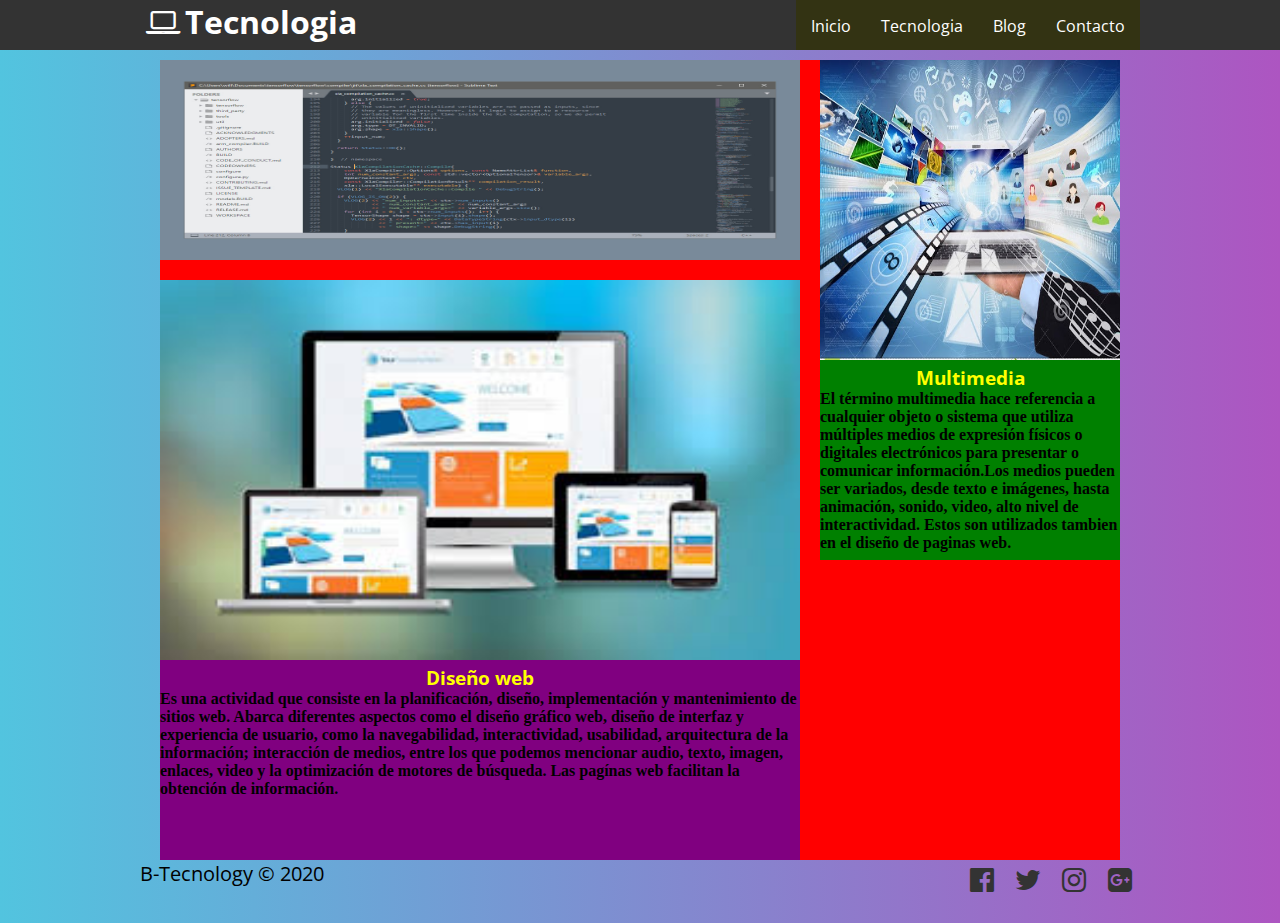
==== blog.html @ 962b5604 "Add files via upload" ====
<!DOCTYPE html>
<html lang="es">
<head>
	<title>blog</title>
	<meta charset="utf-8">
	<meta name="viewport" content="width-device-width, user-scalable=no, initial-scale=1, maximun-scale=1, minimun-scale=1">
	<meta http-equiv="content-type" content="text/html;" charset="iso-8859-1">
	<link rel="stylesheet" type="text/css" href="css/blog styles.css">
	<link rel="icon" type="image/jpg" href="img/logo.jpg">
</head>
<body>
	<header>
	<div class="contenedor">
		<h1 class="icon-laptop">Tecnologia</h1>
		<input type="checkbox" id="menu-bar">
		<label class="icon-menu" for="menu-bar"></label>
		<nav class="menu">
		    <a href="index.html">Inicio</a>
		    <a href="tecnologia.html">Tecnologia</a>
		    <a href="#">Blog</a>
		    <a href="formulario.html">Contacto</a>
		</nav>
	</div>
</header>


	<div id="general">
		<div id="ofertas">
			<img src="img/media.jpg">
			<center><h3>Multimedia</h3></center>
			<font face="Times New Roman"><b><p>El término multimedia hace referencia a cualquier objeto o sistema que utiliza múltiples medios de expresión físicos o digitales electrónicos para presentar o comunicar información.Los medios pueden ser variados, desde texto e imágenes, hasta animación, sonido, video, alto nivel de interactividad. Estos son utilizados tambien en el diseño de paginas web.</p></b></font>
		</div>
		<div id="novedades">
			<img src="img/12.jpg">
		</div>
		<div id="body">
			<img src="img/11.jpg">
			<center><h3>Diseño web</h3></center>
			<font face="Times New Roman"><b><p>Es una actividad que consiste en la planificación, diseño, implementación y mantenimiento de sitios web. Abarca diferentes aspectos como el diseño gráfico web, diseño de interfaz y experiencia de usuario, como la navegabilidad, interactividad, usabilidad, arquitectura de la información; interacción de medios, entre los que podemos mencionar audio, texto, imagen, enlaces, video y la optimización de motores de búsqueda. Las pagínas web facilitan la obtención de información.</p></b></font>
		</div>
	</div>

	<footer>
	<div class="contenedor">
		<p class="copy"> B-Tecnology &copy; 2020</p>
		<div class="sociales">
			<a class="icon-facebook-official" href=""></a>
			<a class="icon-twitter" href=""></a>
			<a class="icon-instagram" href=""></a>
			<a class="icon-gplus-squared" href=""></a>
		</div>
		
	</div>
</footer>

</body>
</html>
---- css/blog styles.css ----
@import url(index_styles.css);
@import url(menu.css);
@import url(fontello.css);

*{
	margin: 0px;
	padding: 0px;
}

h3{
	color: yellow;
}

@media (min-width:480px){
	div#general{
	margin: auto;
	margin-top: 60px;
	width: 480px;
	height: 700px;
	background-color: red;

}

div#ofertas{
	float: right;
	width: 150px;
	height: 650px;
	background-color: green;
}

div#ofertas img{
	width: 150px;
	height: 200px;
}


div#novedades{
	width: 320px;
	height: 200px;
	background-color: blue;
}

div#novedades img{
	width: 320px;
	height: 200px;
}

div#body{
	margin-top: 20px;
	width: 320px;
	height: 460px;
	background-color: purple;
}

div#body img{
	width: 320px;
	height: 180px;
}

}

@media (min-width: 768px){
	div#general{
	margin: auto;
	margin-top: 60px;
	width: 760px;
	height: 800px;
	background-color: red;

}


div#ofertas{
	float: right;
	width: 200px;
	height: 500px;
	background-color: green;
}

div#ofertas img{
	width: 200px;
	height: 190px;
}


div#novedades{
	width: 540px;
	height: 200px;
	background-color: blue;
}

div#novedades img{
	width: 540px;
	height: 200px;
}

div#body{
	margin-top: 20px;
	width: 540px;
	height: 580px;
	background-color: purple;
}

div#body img{
	width: 540px;
	height: 380px;
}

}

@media (min-width: 1024px){
	div#general{
	margin: auto;
	margin-top: 60px;
	width: 960px;
	height: 800px;
	background-color: red;

}


div#ofertas{
	float: right;
	width: 300px;
	height: 500px;
	background-color: green;
}

div#ofertas img{
	width: 300px;
	height: 300px;
}


div#novedades{
	width: 640px;
	height: 200px;
	background-color: blue;
}

div#novedades img{
	width: 640px;
	height: 200px;
}

div#body{
	margin-top: 20px;
	width: 640px;
	height: 580px;
	background-color: purple;
}

div#body img{
	width: 640px;
	height: 380px;
}

}
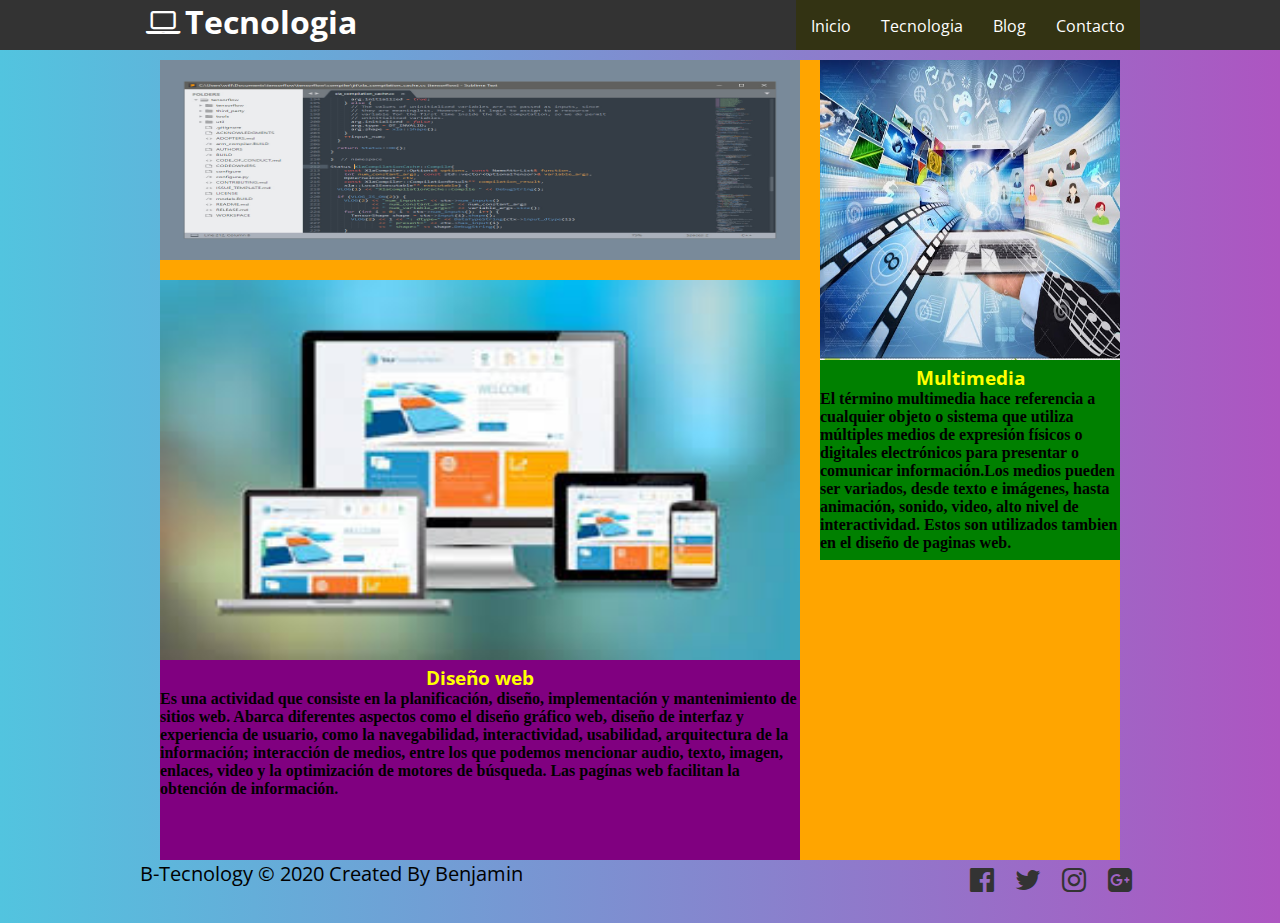
==== commit 687d04db: "Update blog.html" ====
--- a/blog.html
+++ b/blog.html
@@ -42,16 +42,16 @@
 
 	<footer>
 	<div class="contenedor">
-		<p class="copy"> B-Tecnology &copy; 2020</p>
+		<p class="copy"> B-Tecnology &copy; 2020 Created By Benjamin</p>
 		<div class="sociales">
-			<a class="icon-facebook-official" href=""></a>
-			<a class="icon-twitter" href=""></a>
-			<a class="icon-instagram" href=""></a>
-			<a class="icon-gplus-squared" href=""></a>
+			<a class="icon-facebook-official" href="https://www.facebook.com"></a>
+			<a class="icon-twitter" href="https://twitter.com/"></a>
+			<a class="icon-instagram" href="https://www.instagram.com/"></a>
+			<a class="icon-gplus-squared" href="https://myaccount.google.com/intro/profile"></a>
 		</div>
 		
 	</div>
 </footer>
 
 </body>
-</html>+</html>
--- a/css/blog styles.css
+++ b/css/blog styles.css
@@ -17,7 +17,7 @@
 	margin-top: 60px;
 	width: 480px;
 	height: 700px;
-	background-color: red;
+	background-color: orange;
 
 }
 
@@ -65,7 +65,7 @@
 	margin-top: 60px;
 	width: 760px;
 	height: 800px;
-	background-color: red;
+	background-color: orange;
 
 }
 
@@ -114,7 +114,7 @@
 	margin-top: 60px;
 	width: 960px;
 	height: 800px;
-	background-color: red;
+	background-color: orange;
 
 }
 
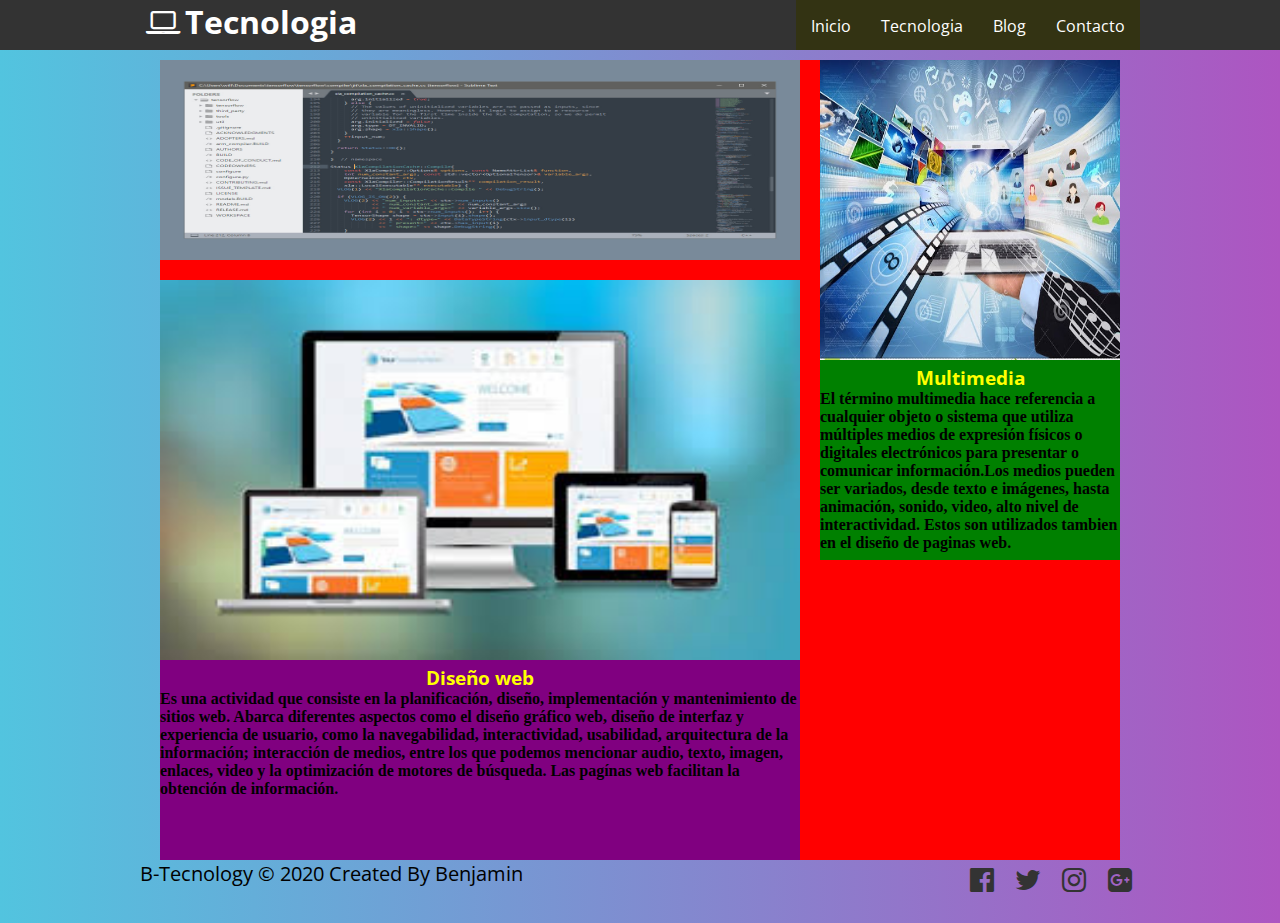
==== commit 64ba7772: "Update blog.html" ====
--- a/blog.html
+++ b/blog.html
@@ -18,7 +18,7 @@
 		    <a href="index.html">Inicio</a>
 		    <a href="tecnologia.html">Tecnologia</a>
 		    <a href="#">Blog</a>
-		    <a href="formulario.html">Contacto</a>
+		    <a href="formulario animado.html">Contacto</a>
 		</nav>
 	</div>
 </header>
--- a/css/blog styles.css
+++ b/css/blog styles.css
@@ -17,7 +17,7 @@
 	margin-top: 60px;
 	width: 480px;
 	height: 700px;
-	background-color: orange;
+	background-color: red;
 
 }
 
@@ -65,7 +65,7 @@
 	margin-top: 60px;
 	width: 760px;
 	height: 800px;
-	background-color: orange;
+	background-color: red;
 
 }
 
@@ -114,7 +114,7 @@
 	margin-top: 60px;
 	width: 960px;
 	height: 800px;
-	background-color: orange;
+	background-color: red;
 
 }
 
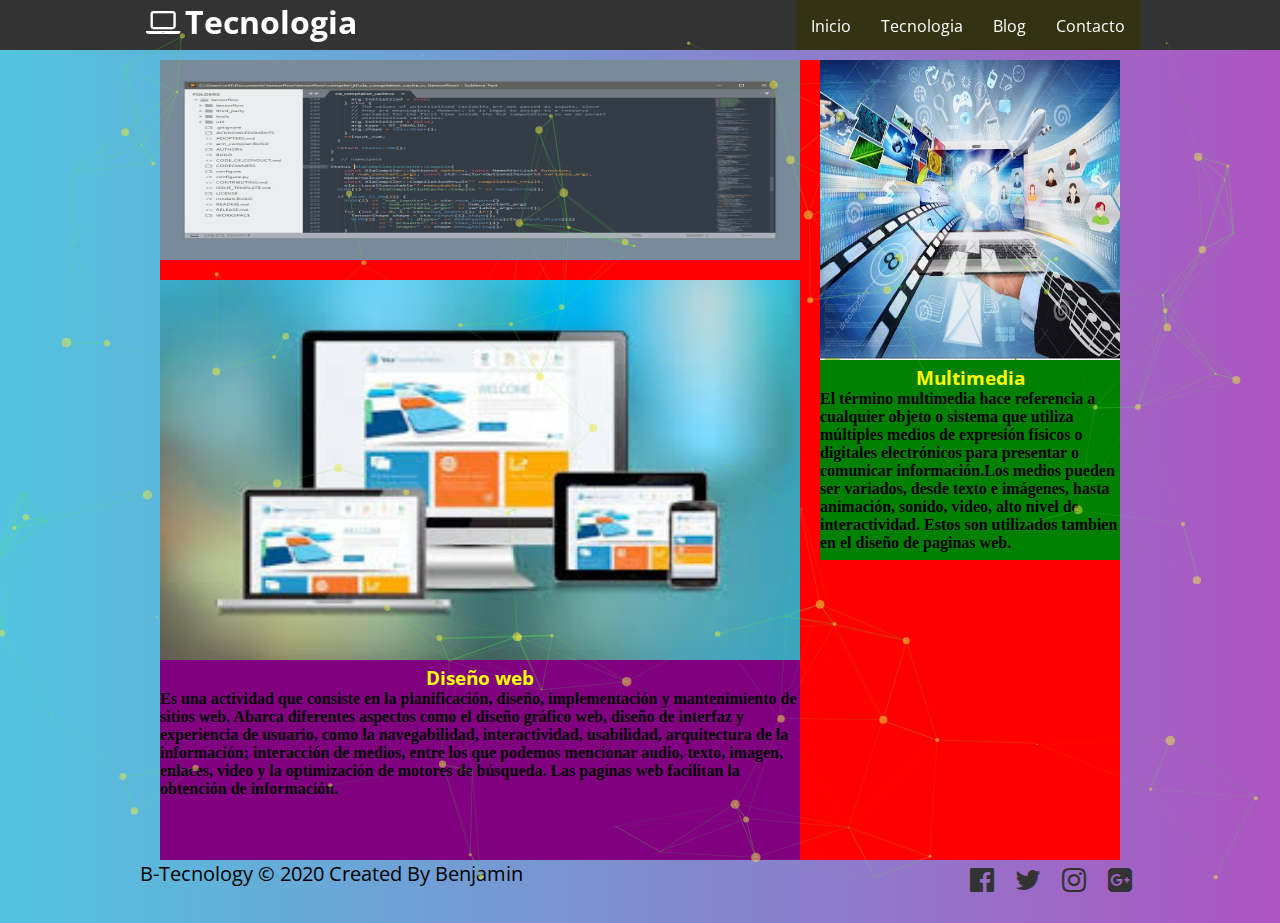
==== commit ecadd416: "Update blog.html" ====
--- a/blog.html
+++ b/blog.html
@@ -10,6 +10,7 @@
 </head>
 <body>
 	<header>
+		<div id="particles-js"></div>
 	<div class="contenedor">
 		<h1 class="icon-laptop">Tecnologia</h1>
 		<input type="checkbox" id="menu-bar">
@@ -52,6 +53,8 @@
 		
 	</div>
 </footer>
+	<script type="text/javascript" src="js/particles.js"></script>
+	<script type="text/javascript" src="js/particulas.js"></script>
 
 </body>
 </html>
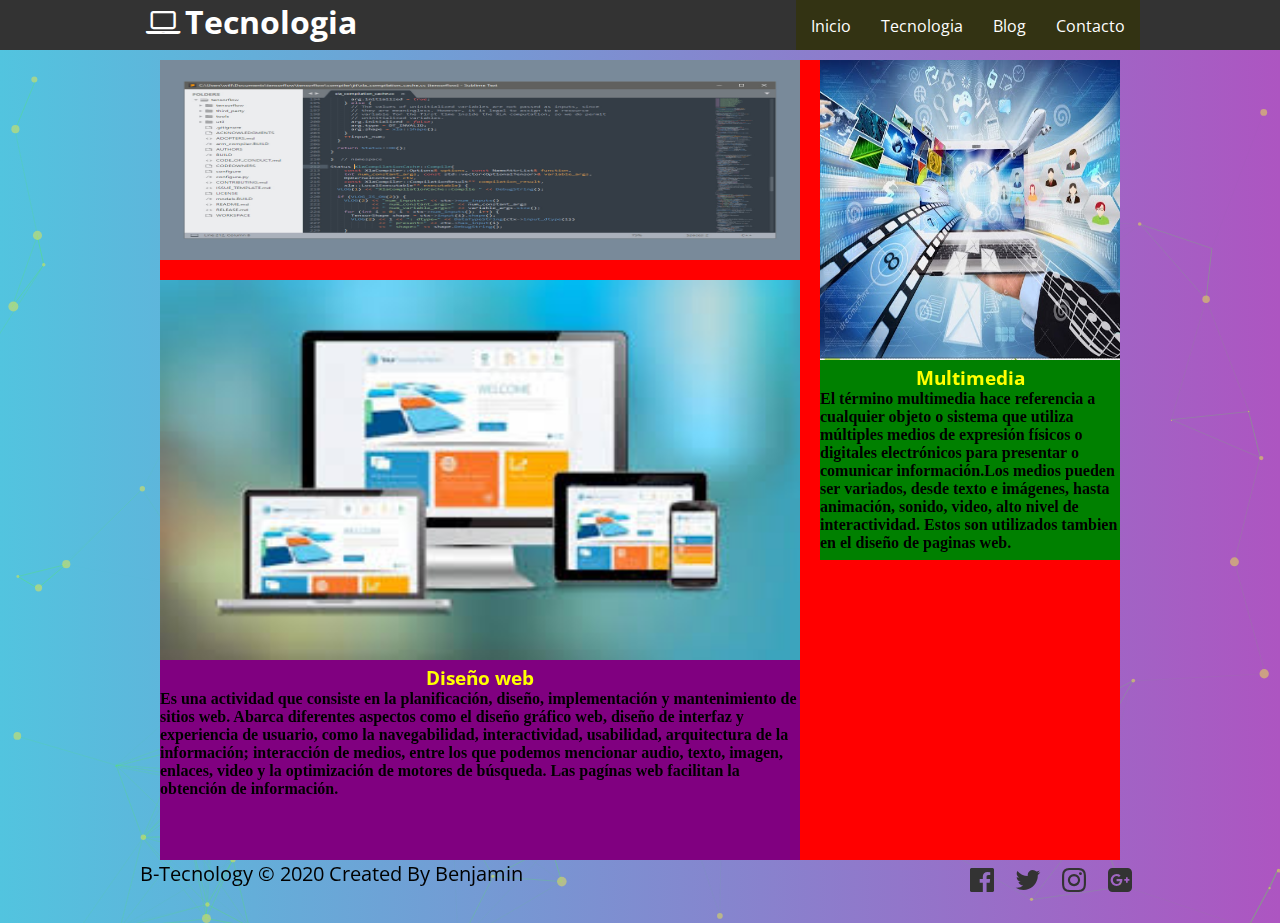
==== commit df5196cf: "Update blog.html" ====
--- a/blog.html
+++ b/blog.html
@@ -9,8 +9,8 @@
 	<link rel="icon" type="image/jpg" href="img/logo.jpg">
 </head>
 <body>
+	<div id="particles-js"></div>
 	<header>
-		<div id="particles-js"></div>
 	<div class="contenedor">
 		<h1 class="icon-laptop">Tecnologia</h1>
 		<input type="checkbox" id="menu-bar">
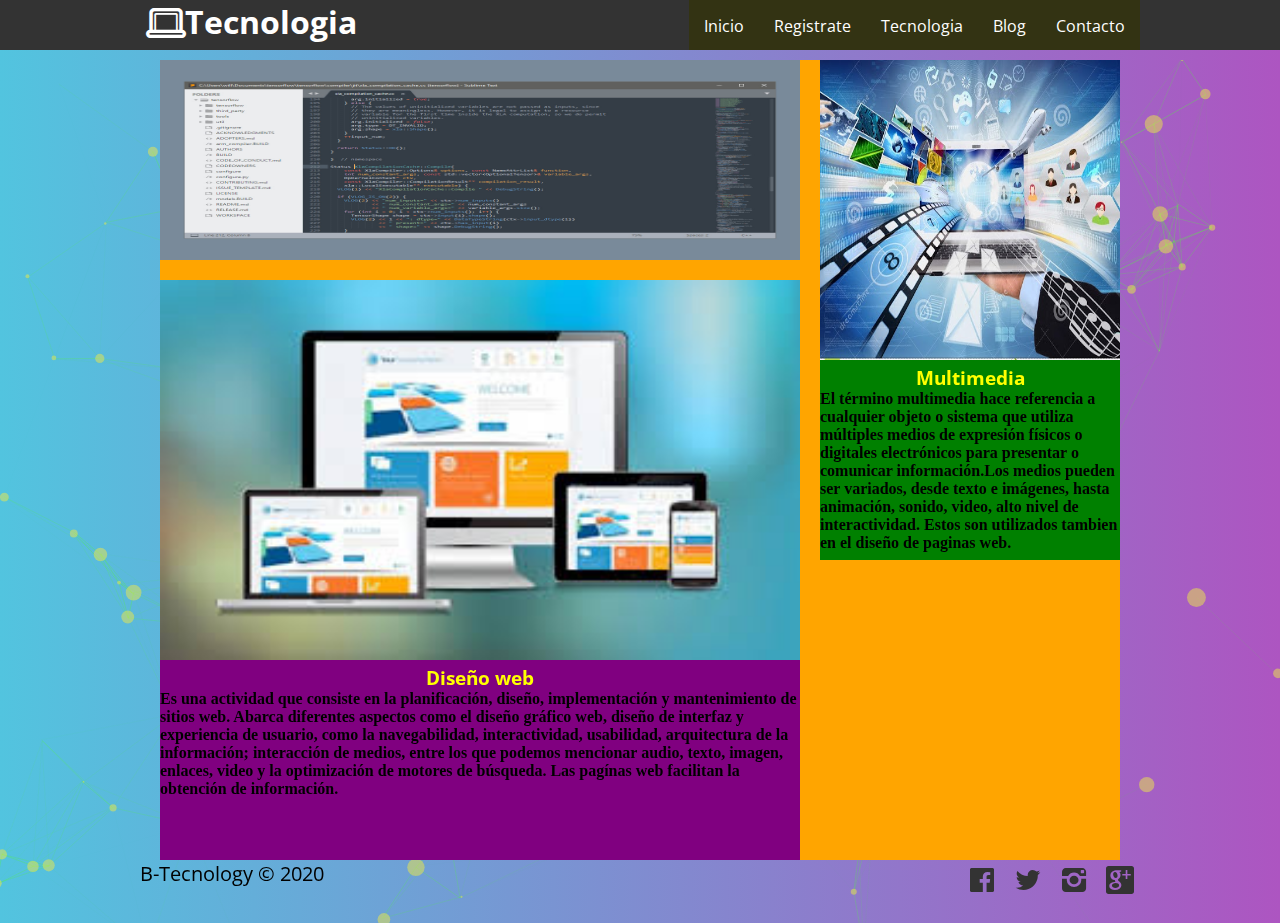
==== commit bcdfe6d5: "Add files via upload" ====
--- a/blog.html
+++ b/blog.html
@@ -17,6 +17,7 @@
 		<label class="icon-menu" for="menu-bar"></label>
 		<nav class="menu">
 		    <a href="index.html">Inicio</a>
+		     <a href="registro.html">Registrate</a>
 		    <a href="tecnologia.html">Tecnologia</a>
 		    <a href="#">Blog</a>
 		    <a href="formulario animado.html">Contacto</a>
@@ -28,7 +29,7 @@
 	<div id="general">
 		<div id="ofertas">
 			<img src="img/media.jpg">
-			<center><h3>Multimedia</h3></center>
+			<center><h3 class="animate__animated animate__flip">Multimedia</h3></center>
 			<font face="Times New Roman"><b><p>El término multimedia hace referencia a cualquier objeto o sistema que utiliza múltiples medios de expresión físicos o digitales electrónicos para presentar o comunicar información.Los medios pueden ser variados, desde texto e imágenes, hasta animación, sonido, video, alto nivel de interactividad. Estos son utilizados tambien en el diseño de paginas web.</p></b></font>
 		</div>
 		<div id="novedades">
@@ -36,25 +37,25 @@
 		</div>
 		<div id="body">
 			<img src="img/11.jpg">
-			<center><h3>Diseño web</h3></center>
+			<center><h3 class="animate__animated animate__flip">Diseño web</h3></center>
 			<font face="Times New Roman"><b><p>Es una actividad que consiste en la planificación, diseño, implementación y mantenimiento de sitios web. Abarca diferentes aspectos como el diseño gráfico web, diseño de interfaz y experiencia de usuario, como la navegabilidad, interactividad, usabilidad, arquitectura de la información; interacción de medios, entre los que podemos mencionar audio, texto, imagen, enlaces, video y la optimización de motores de búsqueda. Las pagínas web facilitan la obtención de información.</p></b></font>
 		</div>
 	</div>
 
 	<footer>
 	<div class="contenedor">
-		<p class="copy"> B-Tecnology &copy; 2020 Created By Benjamin</p>
+		<p class="copy"> B-Tecnology &copy; 2020</p>
 		<div class="sociales">
-			<a class="icon-facebook-official" href="https://www.facebook.com"></a>
+			<a class="icon-facebook-official" href="https://www.facebook.com/"></a>
 			<a class="icon-twitter" href="https://twitter.com/"></a>
 			<a class="icon-instagram" href="https://www.instagram.com/"></a>
-			<a class="icon-gplus-squared" href="https://myaccount.google.com/intro/profile"></a>
+			<a class="icon-googleplus-rect" href="https://myaccount.google.com/intro/profile"></a>
 		</div>
 		
 	</div>
 </footer>
-	<script type="text/javascript" src="js/particles.js"></script>
+<script type="text/javascript" src="js/particles.js"></script>
 	<script type="text/javascript" src="js/particulas.js"></script>
 
 </body>
-</html>
+</html>--- a/css/blog styles.css
+++ b/css/blog styles.css
@@ -17,7 +17,7 @@
 	margin-top: 60px;
 	width: 480px;
 	height: 700px;
-	background-color: red;
+	background-color: orange;
 
 }
 
@@ -65,8 +65,7 @@
 	margin-top: 60px;
 	width: 760px;
 	height: 800px;
-	background-color: red;
-
+	background-color: orange;
 }
 
 
@@ -114,7 +113,7 @@
 	margin-top: 60px;
 	width: 960px;
 	height: 800px;
-	background-color: red;
+	background-color:orange;
 
 }
 
@@ -158,6 +157,8 @@
 }
 
 
+
+
 	
 
 
